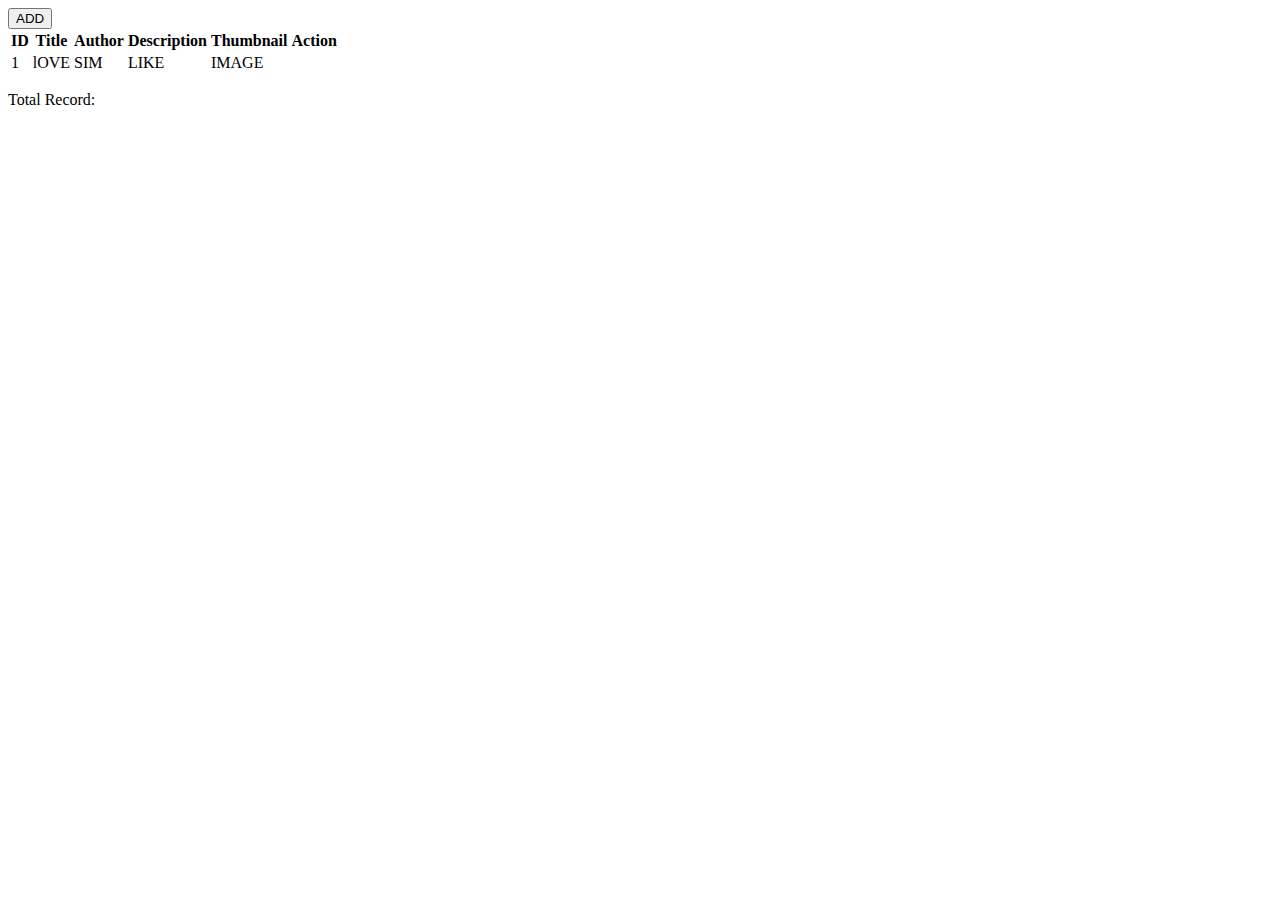
==== src/main/resources/templates/articles/index.html @ 78c59029 "commit by sokha" ====
<!DOCTYPE html>
<html lang="en" xmlns:="http://www.w3.org/1999/xhtml"
      xmlns:th="http://www.thymeleaf.org">
<head>
    <meta charset="UTF-8">
    <title>Home Page</title>
    <!--Call fragment-->
    <th:block th:replace="fragment/style"></th:block>
</head>
<body>
<div class="container-fluid">
    <!--Navbar -->
    <!--upload by sokha-->
    <div th:replace="fragment/navbar :: navbar"></div>
    <!--/.Navbar -->
    <!--table.table.table-stripped>(thead.thead-dark>tr>th*6)+(tbody)-->
    <button type="button" class="btn btn-primary">ADD</button>
    <table class="table table-sm table-stripped">
        <thead class="thead-dark">
        <tr>
            <th>ID</th>
            <th>Title</th>
            <th>Author</th>
            <th>Description</th>
            <th>Thumbnail</th>
            <th>Action</th>
        </tr>
        </thead>
        <tbody>
        <tr>
            <td>1</td>
            <td>lOVE</td>
            <td>SIM</td>
            <td>LIKE</td>
            <td>IMAGE</td>
            <td>
                <a href="" data-toggle="tooltip" data-placement="top"
                   title="View"><i class="far fa-2x fa-eye"></i></a>
                <a href="" data-toggle="tooltip" data-placement="top"
                   title="Edit"><i class="far fa-2x text-primary fa-edit"></i></a>
                <a href="" data-toggle="tooltip" data-placement="top"
                   title="delete"><i class="far fa-2x text-danger fa-trash-alt"></i></a>
            </td>

        </tr>
        </tbody>
    </table>
    <p>Total Record:</p>
</div>

<th:block th:replace="fragment/script"></th:block>
</body>
</html>
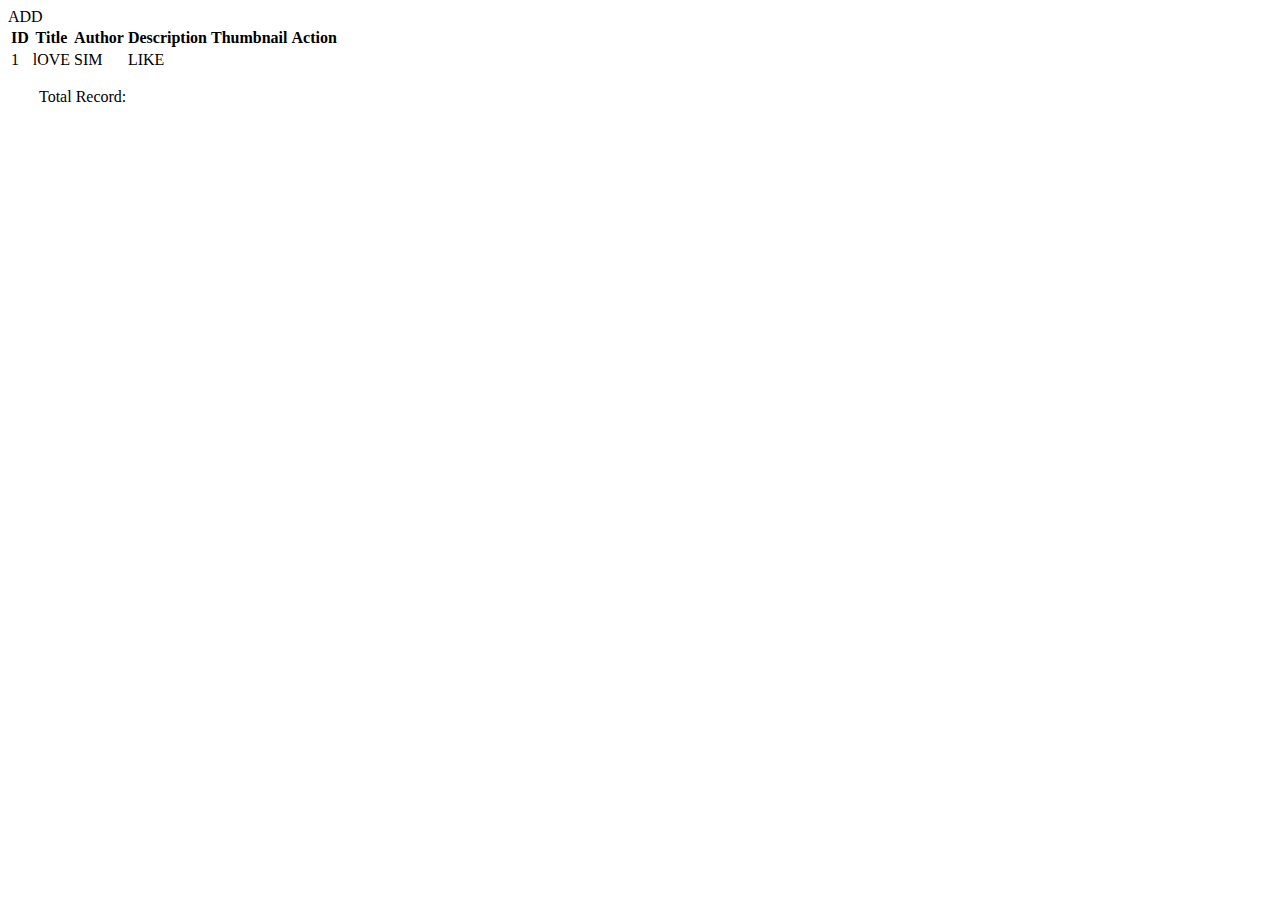
==== commit 12e67827: "Update all" ====
--- a/src/main/resources/templates/articles/index.html
+++ b/src/main/resources/templates/articles/index.html
@@ -1,5 +1,5 @@
 <!DOCTYPE html>
-<html lang="en" xmlns:="http://www.w3.org/1999/xhtml"
+<html lang="en" xmlns="http://www.w3.org/1999/xhtml"
       xmlns:th="http://www.thymeleaf.org">
 <head>
     <meta charset="UTF-8">
@@ -8,46 +8,47 @@
     <th:block th:replace="fragment/style"></th:block>
 </head>
 <body>
-<div class="container-fluid">
-    <!--Navbar -->
-    <!--upload by sokha-->
+<div class="container-fluid" style="padding-right: 0; padding-left: 0;">
     <div th:replace="fragment/navbar :: navbar"></div>
-    <!--/.Navbar -->
-    <!--table.table.table-stripped>(thead.thead-dark>tr>th*6)+(tbody)-->
-    <button type="button" class="btn btn-primary">ADD</button>
-    <table class="table table-sm table-stripped">
-        <thead class="thead-dark">
-        <tr>
-            <th>ID</th>
-            <th>Title</th>
-            <th>Author</th>
-            <th>Description</th>
-            <th>Thumbnail</th>
-            <th>Action</th>
-        </tr>
-        </thead>
-        <tbody>
-        <tr>
-            <td>1</td>
-            <td>lOVE</td>
-            <td>SIM</td>
-            <td>LIKE</td>
-            <td>IMAGE</td>
-            <td>
-                <a href="" data-toggle="tooltip" data-placement="top"
-                   title="View"><i class="far fa-2x fa-eye"></i></a>
-                <a href="" data-toggle="tooltip" data-placement="top"
-                   title="Edit"><i class="far fa-2x text-primary fa-edit"></i></a>
-                <a href="" data-toggle="tooltip" data-placement="top"
-                   title="delete"><i class="far fa-2x text-danger fa-trash-alt"></i></a>
-            </td>
-
-        </tr>
-        </tbody>
-    </table>
-    <p>Total Record:</p>
+    <div class="Card-Controll">
+        <a th:href="@{/add}" class="btn btn-sm btn-danger">ADD</a>
+        <div class="card">
+            <table class="table table-sm table-stripped">
+                <thead class="thead-dark">
+                <tr>
+                    <th>ID</th>
+                    <th>Title</th>
+                    <th>Author</th>
+                    <th>Description</th>
+                    <th>Thumbnail</th>
+                    <th>Action</th>
+                </tr>
+                </thead>
+                <tbody>
+                <tr th:each="article: ${articles}">
+                    <td th:text="${article.id}">1</td>
+                    <td th:text="${article.title}">lOVE</td>
+                    <td th:text="${article.author}">SIM</td>
+                    <td th:text="${article.description}">LIKE</td>
+                    <td>
+                        <img id="thumbnail" th:src="'/img/' + ${article.image}"
+                             style=" margin: 0 auto; display: block" alt=""/>
+                    </td>
+                    <td>
+                        <a th:href="@{/view/{id}(id=${article.id})}" data-toggle="tooltip" data-placement="top"
+                           title="View"><i class="far fa-2x fa-eye"></i></a>
+                        <a th:href="@{/update/{id}(id=${article.id})}" data-toggle="tooltip" data-placement="top"
+                           title="Edit"><i class="far fa-2x text-primary fa-edit"></i></a>
+                        <a th:href="@{/delete/{id}(id=${article.id})}" data-toggle="tooltip" data-placement="top"
+                           title="delete"><i class="far fa-2x text-danger fa-trash-alt"></i></a>
+                    </td>
+                </tr>
+                </tbody>
+            </table>
+            <p style="text-indent: 31px;" ​​>Total Record:<span th:text="${#lists.size(articles)}"></span></p>
+        </div>
+    </div>
 </div>
-
 <th:block th:replace="fragment/script"></th:block>
 </body>
 </html>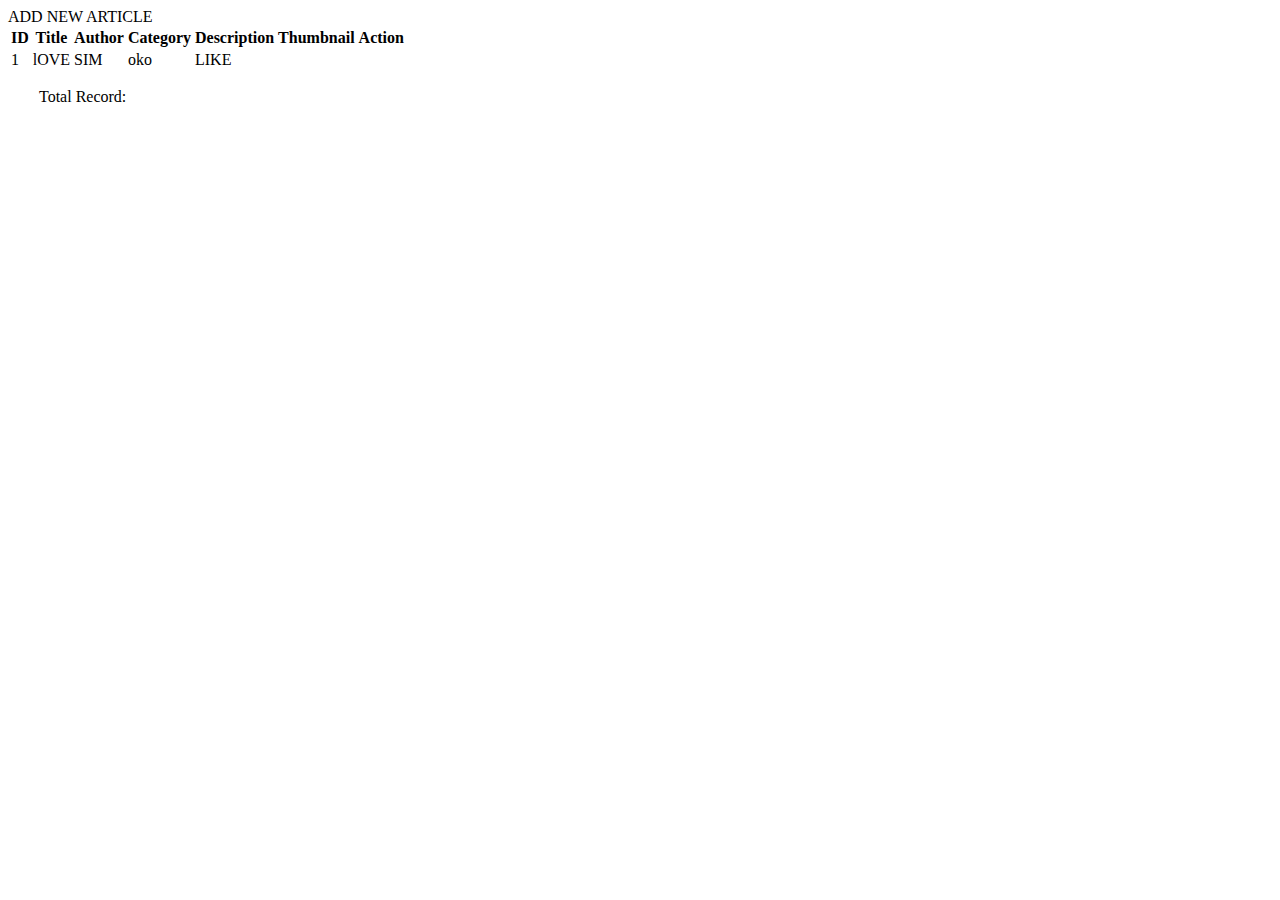
==== commit ee34e70a: "Did Form category and update data ready!" ====
--- a/src/main/resources/templates/articles/index.html
+++ b/src/main/resources/templates/articles/index.html
@@ -11,17 +11,18 @@
 <div class="container-fluid" style="padding-right: 0; padding-left: 0;">
     <div th:replace="fragment/navbar :: navbar"></div>
     <div class="Card-Controll">
-        <a th:href="@{/add}" class="btn btn-sm btn-danger">ADD</a>
-        <div class="card">
+        <a th:href="@{/add}" class="btn btn-sm btn-danger" th:text="#{btn.add_new_article}">ADD NEW ARTICLE</a>
+        <div class="card" style="border-radius: 50px 50px 0 0 !important;">
             <table class="table table-sm table-stripped">
                 <thead class="thead-dark">
                 <tr>
-                    <th>ID</th>
-                    <th>Title</th>
-                    <th>Author</th>
-                    <th>Description</th>
-                    <th>Thumbnail</th>
-                    <th>Action</th>
+                    <th style=" border-radius: 50px 0 0 0;"   th:text="#{st.id}">ID</th>
+                    <th th:text="#{st.title}">Title</th>
+                    <th th:text="#{st.author}">Author</th>
+                    <th th:text="#{st.title}">Category</th>
+                    <th th:text="#{st.des}">Description</th>
+                    <th th:text="#{st.thumbnail}">Thumbnail</th>
+                    <th style=" border-radius: 0px 50px 0 0px;" th:text="#{st.action}">Action</th>
                 </tr>
                 </thead>
                 <tbody>
@@ -29,6 +30,7 @@
                     <td th:text="${article.id}">1</td>
                     <td th:text="${article.title}">lOVE</td>
                     <td th:text="${article.author}">SIM</td>
+                    <td th:text="${article.title}">oko</td>
                     <td th:text="${article.description}">LIKE</td>
                     <td>
                         <img id="thumbnail" th:src="'/img/' + ${article.image}"
@@ -36,18 +38,24 @@
                     </td>
                     <td>
                         <a th:href="@{/view/{id}(id=${article.id})}" data-toggle="tooltip" data-placement="top"
-                           title="View"><i class="far fa-2x fa-eye"></i></a>
+                           title="View Article"><i class="far fa-2x fa-eye"></i></a>
                         <a th:href="@{/update/{id}(id=${article.id})}" data-toggle="tooltip" data-placement="top"
-                           title="Edit"><i class="far fa-2x text-primary fa-edit"></i></a>
+                           title="Update Article"><i class="far fa-2x text-primary fa-edit"></i></a>
                         <a th:href="@{/delete/{id}(id=${article.id})}" data-toggle="tooltip" data-placement="top"
-                           title="delete"><i class="far fa-2x text-danger fa-trash-alt"></i></a>
+                           title="Delete Article"><i class="far fa-2x text-danger fa-trash-alt"></i></a>
                     </td>
                 </tr>
                 </tbody>
             </table>
-            <p style="text-indent: 31px;" ​​>Total Record:<span th:text="${#lists.size(articles)}"></span></p>
+            <p style="text-indent: 31px;" th:text="#{st.total_record(${#lists.size(articles)})}" ​​>Total Record:</p>
+            <div class="col-md-7" th:insert="fragment/pagination :: pagination" style="    margin: 0 auto;  max-width: 33.333333%;"></div>
         </div>
     </div>
+    <!--todo
+     will fix again when use with layout
+    -->
+    <footer class="page-footer font-small text-font"th:include="~{fragment/footer ::footer}" >
+    </footer>
 </div>
 <th:block th:replace="fragment/script"></th:block>
 </body>
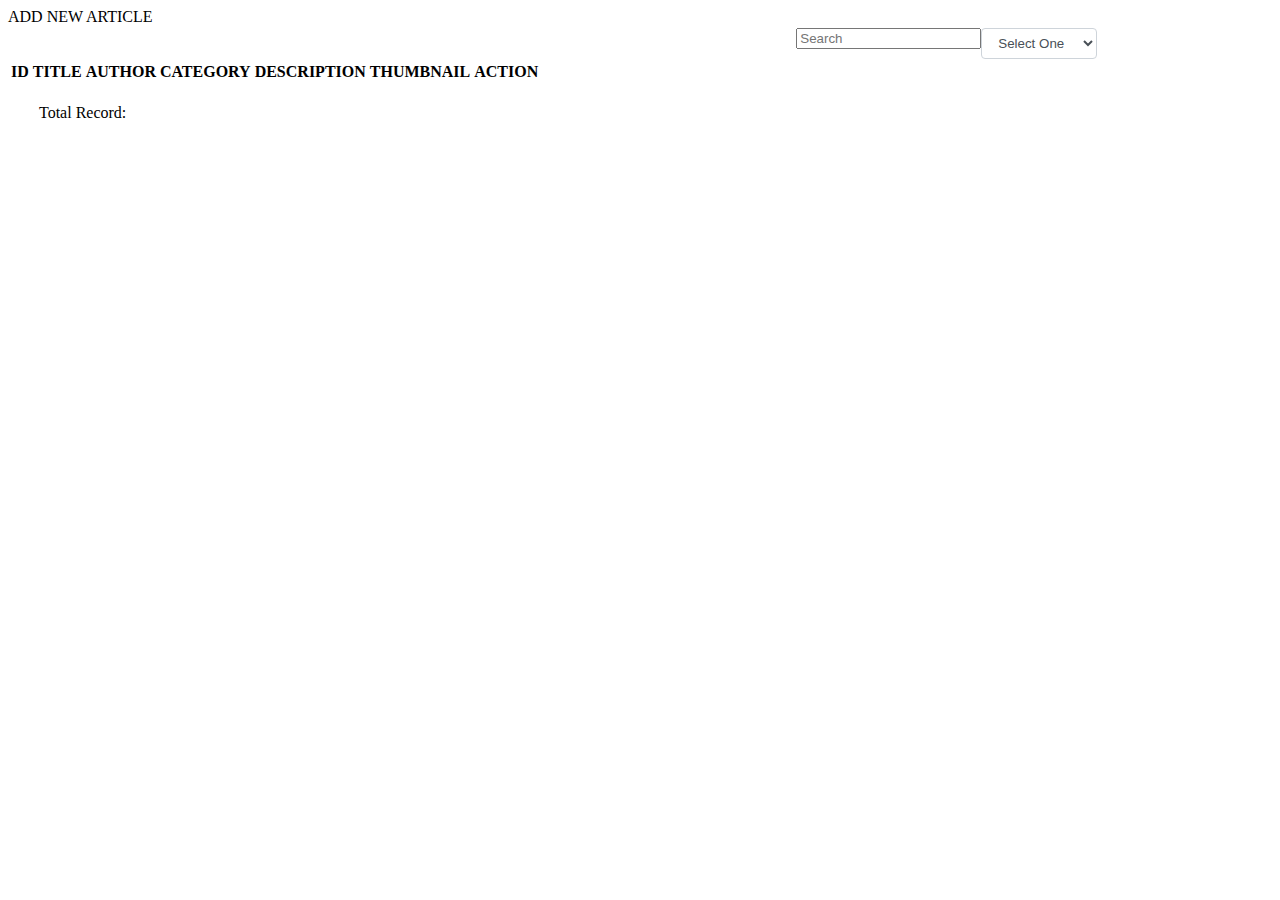
==== commit 4e881e93: "Delete and translate" ====
--- a/src/main/resources/templates/articles/index.html
+++ b/src/main/resources/templates/articles/index.html
@@ -11,27 +11,40 @@
 <div class="container-fluid" style="padding-right: 0; padding-left: 0;">
     <div th:replace="fragment/navbar :: navbar"></div>
     <div class="Card-Controll">
-        <a th:href="@{/add}" class="btn btn-sm btn-danger" th:text="#{btn.add_new_article}">ADD NEW ARTICLE</a>
-        <div class="card" style="border-radius: 50px 50px 0 0 !important;">
+        <a style="margin-top: 20px;" th:href="@{/add}" class="btn btn-sm btn-danger" th:text="#{btn.add_new_article}">ADD NEW ARTICLE</a>
+        <div class="cate_div" style="width: 23%;float: right; margin-top: 20px;">
+            <select style="line-height: 1.5; color: #495057;background-color: #fff;transition: border-color .15s ease-in-out, box-shadow .15s ease-in-out;padding: .375rem .75rem;border: 1px solid #ced4da;border-radius: .25rem;">
+                <option value="">Select One</option>
+                <option value="Roman">Romantic</option>
+                <option value="Love">Love the air</option>
+                <option value="Story">Ok You win</option>
+            </select>
+        </div>
+        <form class="form-inline" style="float: right;margin-top: 20px;">
+            <div class="md-form my-0">
+                <input class="form-control mr-sm-2" type="text" placeholder="Search" aria-label="Search">
+            </div>
+        </form>
+        <div class="card" style="border-radius: 50px 50px 0 0 !important;margin-top: 34px !important;">
             <table class="table table-sm table-stripped">
                 <thead class="thead-dark">
                 <tr>
                     <th style=" border-radius: 50px 0 0 0;"   th:text="#{st.id}">ID</th>
-                    <th th:text="#{st.title}">Title</th>
-                    <th th:text="#{st.author}">Author</th>
-                    <th th:text="#{st.title}">Category</th>
-                    <th th:text="#{st.des}">Description</th>
-                    <th th:text="#{st.thumbnail}">Thumbnail</th>
-                    <th style=" border-radius: 0px 50px 0 0px;" th:text="#{st.action}">Action</th>
+                    <th th:text="#{st.title}">TITLE</th>
+                    <th th:text="#{st.author}">AUTHOR</th>
+                    <th th:text="#{st.category}">CATEGORY</th>
+                    <th th:text="#{st.des}">DESCRIPTION</th>
+                    <th th:text="#{st.thumbnail}">THUMBNAIL</th>
+                    <th style=" border-radius: 0px 50px 0 0px;" th:text="#{st.action}">ACTION</th>
                 </tr>
                 </thead>
                 <tbody>
                 <tr th:each="article: ${articles}">
-                    <td th:text="${article.id}">1</td>
-                    <td th:text="${article.title}">lOVE</td>
-                    <td th:text="${article.author}">SIM</td>
-                    <td th:text="${article.title}">oko</td>
-                    <td th:text="${article.description}">LIKE</td>
+                    <td th:text="${article.id}"></td>
+                    <td th:text="${article.title}"></td>
+                    <td th:text="${article.author}"></td>
+                    <td th:text="${article.category}"></td>
+                    <td th:text="${article.description}"></td>
                     <td>
                         <img id="thumbnail" th:src="'/img/' + ${article.image}"
                              style=" margin: 0 auto; display: block" alt=""/>
